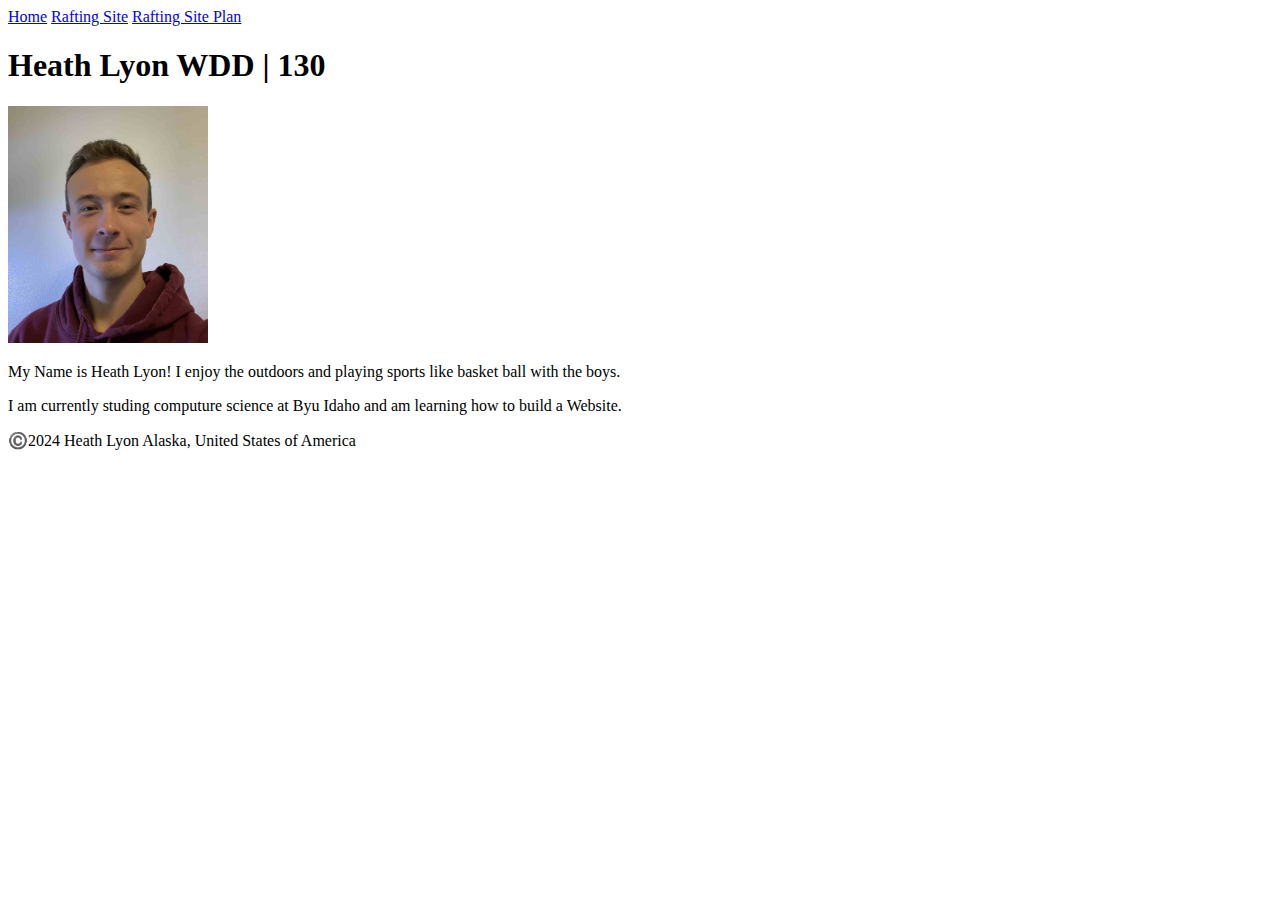
==== index.html @ bb1e83a9 "first commit" ====
<!DOCTYPE html>
<!-- HeathLyon-2024  -->
<html lang="en-US">
  <head> 
    <title>Heath Lyon | WDD 130</title>
    <meta charset="utf-8">
    <meta name="viewport" content="width=device-width,initial-scale1.0">    
  </head>
  <body>
    <header>
        <nav>
          <a href="#">Home</a>
          <a href="wwr/">Rafting Site</a>
          <a href="wwr/site-plan-rafting.html">Rafting Site Plan</a>
        </nav>
      </header>
    <main>
        <h1> Heath Lyon WDD | 130 </h1>
        <p> <img src="images/profile.jpg" alt="Hey It's Heath" width="200"> </p>
        <p>My Name is Heath Lyon! I enjoy the outdoors and playing sports like basket ball with the boys.</p>
        <p>I am currently studing computure science at Byu Idaho and am learning how to build a Website.</p>
    </main>
    <footer>
    <p>©️2024 Heath Lyon Alaska, United States of America</p> 
    </footer>
  </body>
</html>
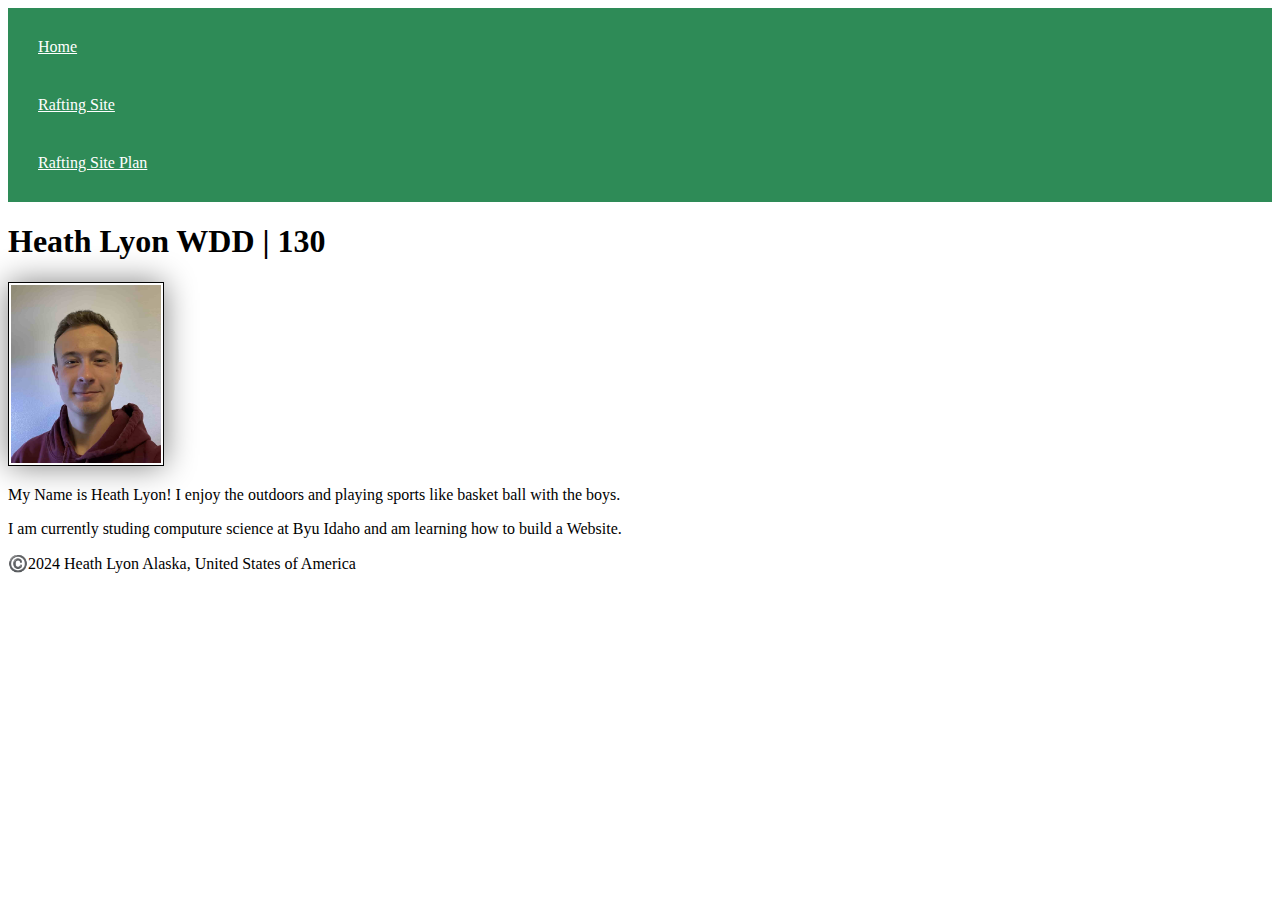
==== commit d36e790e: "fixed file path issue" ====
--- a/index.html
+++ b/index.html
@@ -4,7 +4,8 @@
   <head> 
     <title>Heath Lyon | WDD 130</title>
     <meta charset="utf-8">
-    <meta name="viewport" content="width=device-width,initial-scale1.0">    
+    <meta name="viewport" content="width=device-width,initial-scale1.0"> 
+    <link rel="stylesheet" href="styles/styles.css">   
   </head>
   <body>
     <header>
--- a/styles/styles.css
+++ b/styles/styles.css
@@ -0,0 +1,21 @@
+nav {
+    background-color: seagreen;
+    padding: 10px; 
+}
+
+nav a {
+    color: white;
+    display: block;
+    padding: 20px;
+}
+
+h1 {
+    color:black
+}
+img {
+    width: 150px;
+    height: auto;
+    border: 1px solid black;
+    padding: 2px;
+    box-shadow: 0 0 30px gray;
+}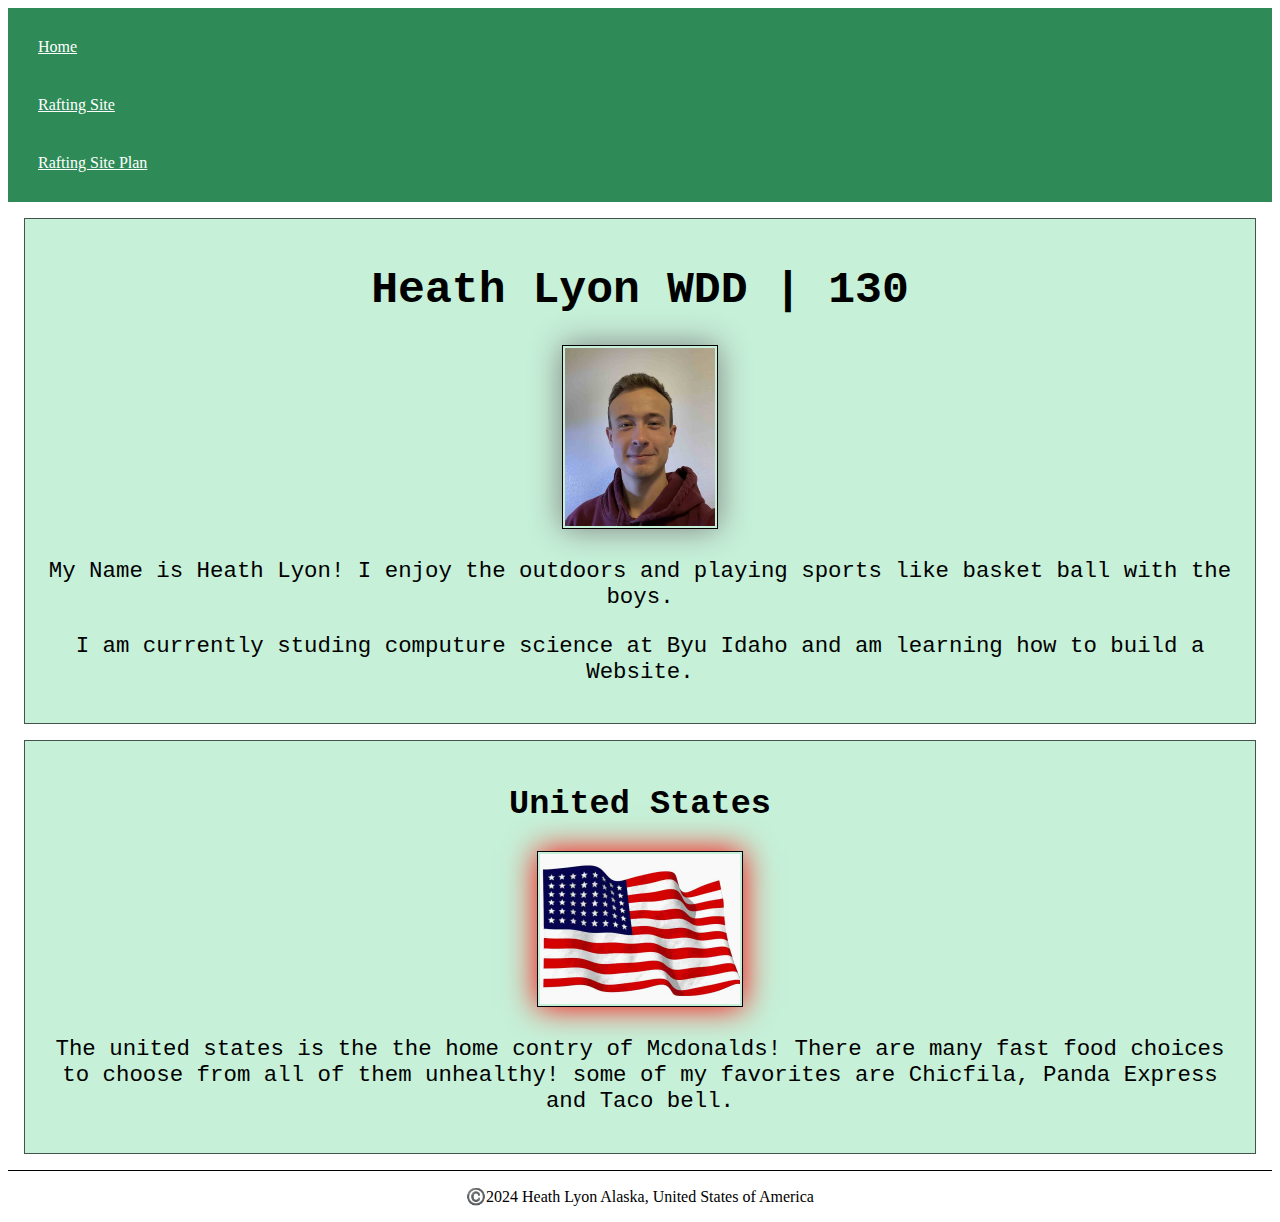
==== commit 07ba4e4f: "Week2 sync" ====
--- a/index.html
+++ b/index.html
@@ -5,6 +5,8 @@
     <title>Heath Lyon | WDD 130</title>
     <meta charset="utf-8">
     <meta name="viewport" content="width=device-width,initial-scale1.0"> 
+    <meta name="description" content="Student Profile Page Heath lyon WDD130 web development">
+    <meta name="Author" content="Heath Lyon">
     <link rel="stylesheet" href="styles/styles.css">   
   </head>
   <body>
@@ -17,10 +19,15 @@
       </header>
     <main>
         <h1> Heath Lyon WDD | 130 </h1>
-        <p> <img src="images/profile.jpg" alt="Hey It's Heath" width="200"> </p>
+        <img src="images/profile.jpg" alt="Hey It's Heath" width="200">
         <p>My Name is Heath Lyon! I enjoy the outdoors and playing sports like basket ball with the boys.</p>
         <p>I am currently studing computure science at Byu Idaho and am learning how to build a Website.</p>
     </main>
+    <aside>
+      <h2>United States</h2>
+      <img src="images/usaFlag.jpg" alt="USA" width="200">
+      <p>The united states is the the home contry of Mcdonalds! There are many fast food choices to choose from all of them unhealthy! some of my favorites are Chicfila, Panda Express and Taco bell.</p>
+    </aside>
     <footer>
     <p>©️2024 Heath Lyon Alaska, United States of America</p> 
     </footer>
--- a/styles/styles.css
+++ b/styles/styles.css
@@ -1,8 +1,50 @@
+
+main {
+    width:auto;
+    margin: 1rem;
+    border: 1px solid rgba(0, 0, 0, 0.655); 
+    padding: 1rem;
+    background-color: rgb(198, 240, 216);
+    color: black;
+    text-align: center;
+    font-family: 'Courier New', Courier, monospace;
+    font-size: 1.4rem;
+
+}
+main img {
+    width: 150px;
+    height: auto;
+    border: 1px solid black;
+    padding: 2px;
+    box-shadow: 0 0 30px gray;
+}
+aside {
+    width:auto;
+    margin: 1rem;
+    border: 1px solid rgba(0, 0, 0, 0.655); 
+    padding: 1rem;
+    background-color: rgb(198, 240, 216);
+    color: black;
+    text-align: center;
+    font-family: 'Courier New', Courier, monospace;
+    font-size: 1.4rem;
+}
+aside img {
+    width: 200px;
+    height: auto;
+    border: 1px solid rgb(0, 3, 10);
+    padding: 2px;
+    box-shadow: 0 0 30px red; 
+}
+footer{
+    margin-top: 15px;
+    border-top: 1px solid #000;
+    text-align: center;
+}
 nav {
     background-color: seagreen;
     padding: 10px; 
 }
-
 nav a {
     color: white;
     display: block;
@@ -12,10 +54,5 @@
 h1 {
     color:black
 }
-img {
-    width: 150px;
-    height: auto;
-    border: 1px solid black;
-    padding: 2px;
-    box-shadow: 0 0 30px gray;
-}+
+p{ padding: 0;}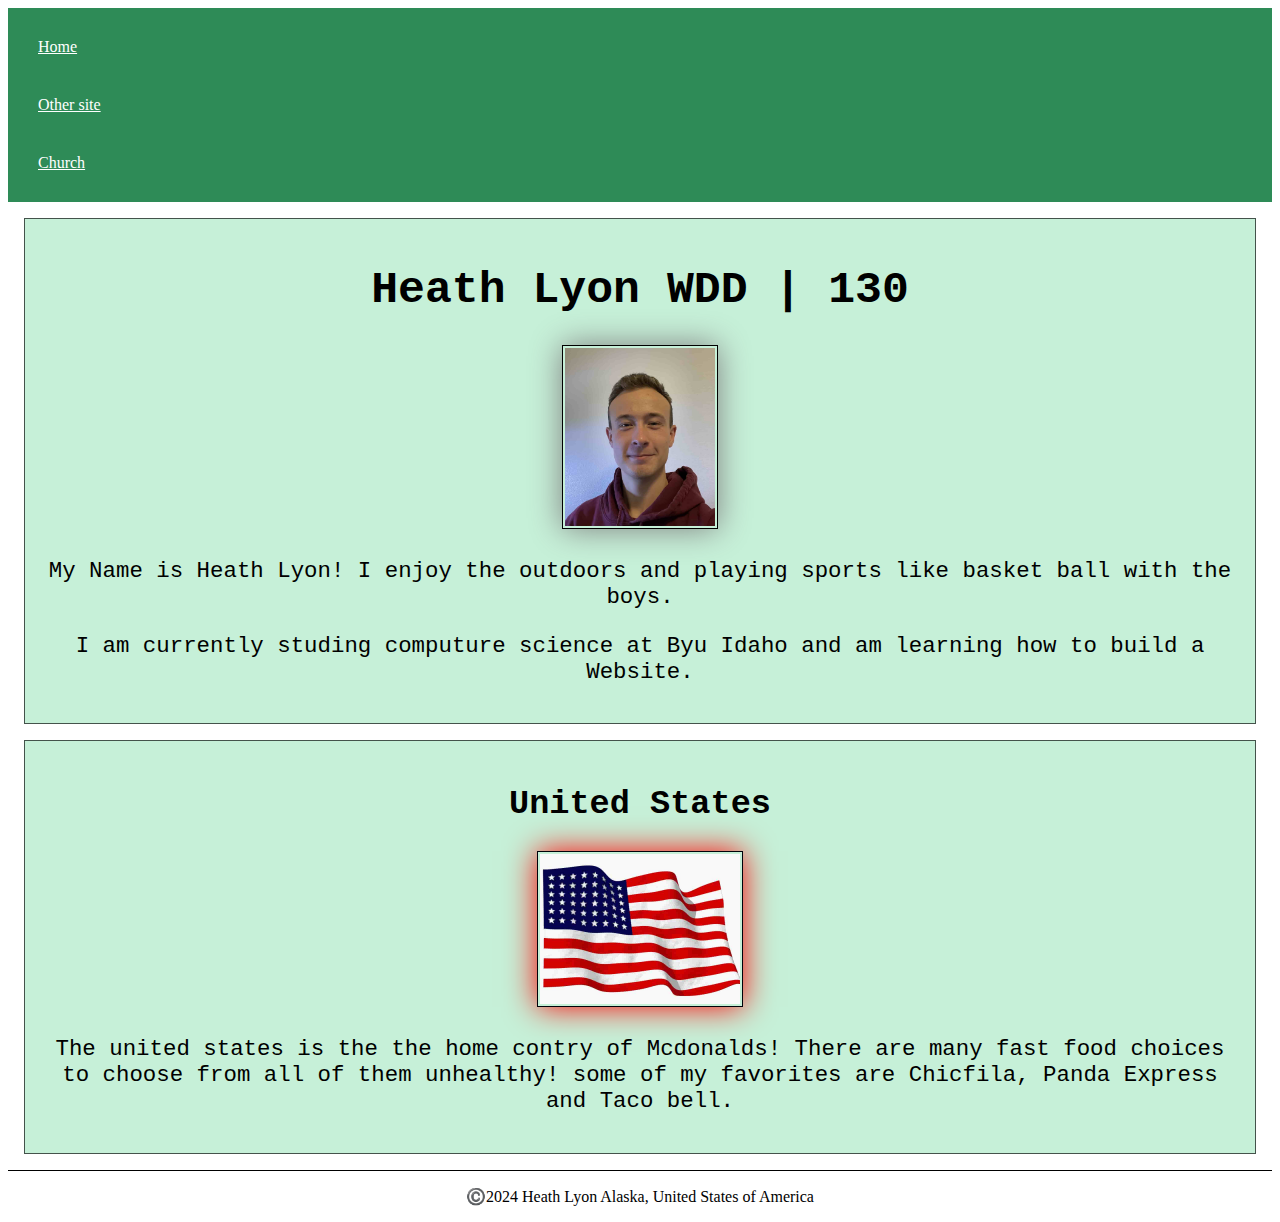
==== commit e6658b38: "fixed after checing" ====
--- a/index.html
+++ b/index.html
@@ -6,15 +6,15 @@
     <meta charset="utf-8">
     <meta name="viewport" content="width=device-width,initial-scale1.0"> 
     <meta name="description" content="Student Profile Page Heath lyon WDD130 web development">
-    <meta name="Author" content="Heath Lyon">
+    <meta name="Author" content="HeathLyon">
     <link rel="stylesheet" href="styles/styles.css">   
   </head>
   <body>
     <header>
         <nav>
-          <a href="#">Home</a>
-          <a href="wwr/">Rafting Site</a>
-          <a href="wwr/site-plan-rafting.html">Rafting Site Plan</a>
+          <a href="https://heathlyon.github.io/wdd130/">Home</a>
+          <a href="https://heathlyon.weebly.com/">Other site</a>
+          <a href="https://id.churchofjesuschrist.org/app/churchofjesuschrist_samlsecurebyui_2/exknz5uojaXqRR2LJ357/sso/saml">Church</a>
         </nav>
       </header>
     <main>
--- a/styles/styles.css
+++ b/styles/styles.css
@@ -1,6 +1,6 @@
 
 main {
-    width:auto;
+    max-width:780;
     margin: 1rem;
     border: 1px solid rgba(0, 0, 0, 0.655); 
     padding: 1rem;
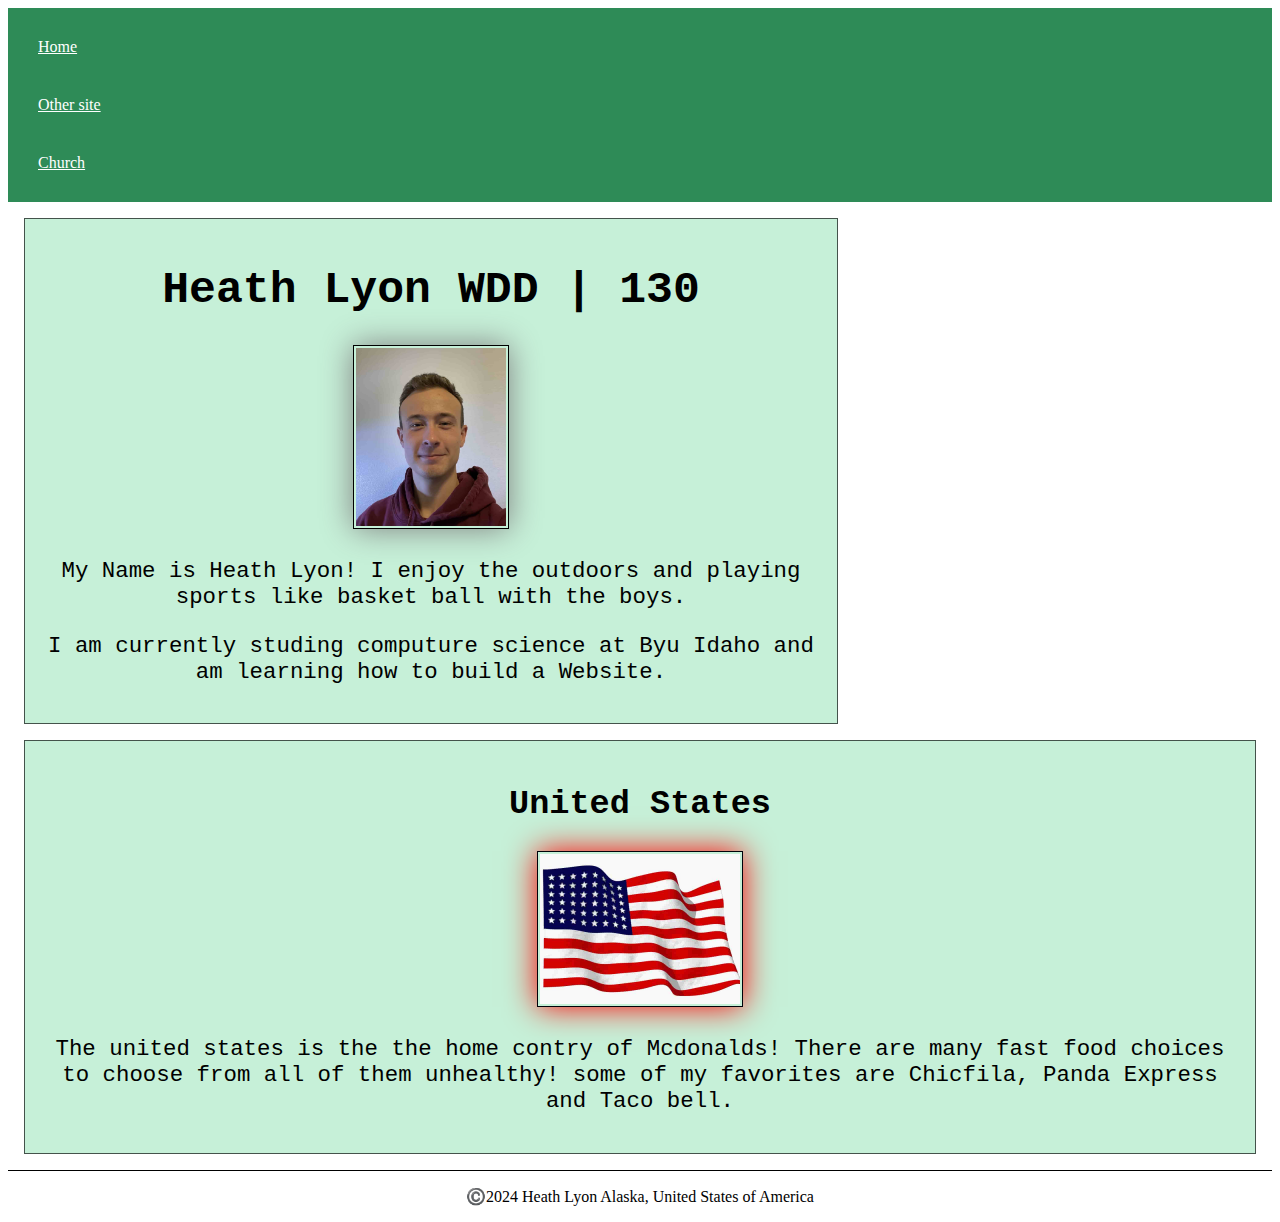
==== commit 8902812e: "fixed?" ====
--- a/index.html
+++ b/index.html
@@ -6,8 +6,8 @@
     <meta charset="utf-8">
     <meta name="viewport" content="width=device-width,initial-scale1.0"> 
     <meta name="description" content="Student Profile Page Heath lyon WDD130 web development">
-    <meta name="Author" content="HeathLyon">
-    <link rel="stylesheet" href="styles/styles.css">   
+    <meta name="author" content="HeathLyon">
+    <link rel="stylesheet" href="styles/styles.css">  
   </head>
   <body>
     <header>
--- a/styles/styles.css
+++ b/styles/styles.css
@@ -1,6 +1,6 @@
 
 main {
-    max-width:780;
+    max-width:780px;
     margin: 1rem;
     border: 1px solid rgba(0, 0, 0, 0.655); 
     padding: 1rem;
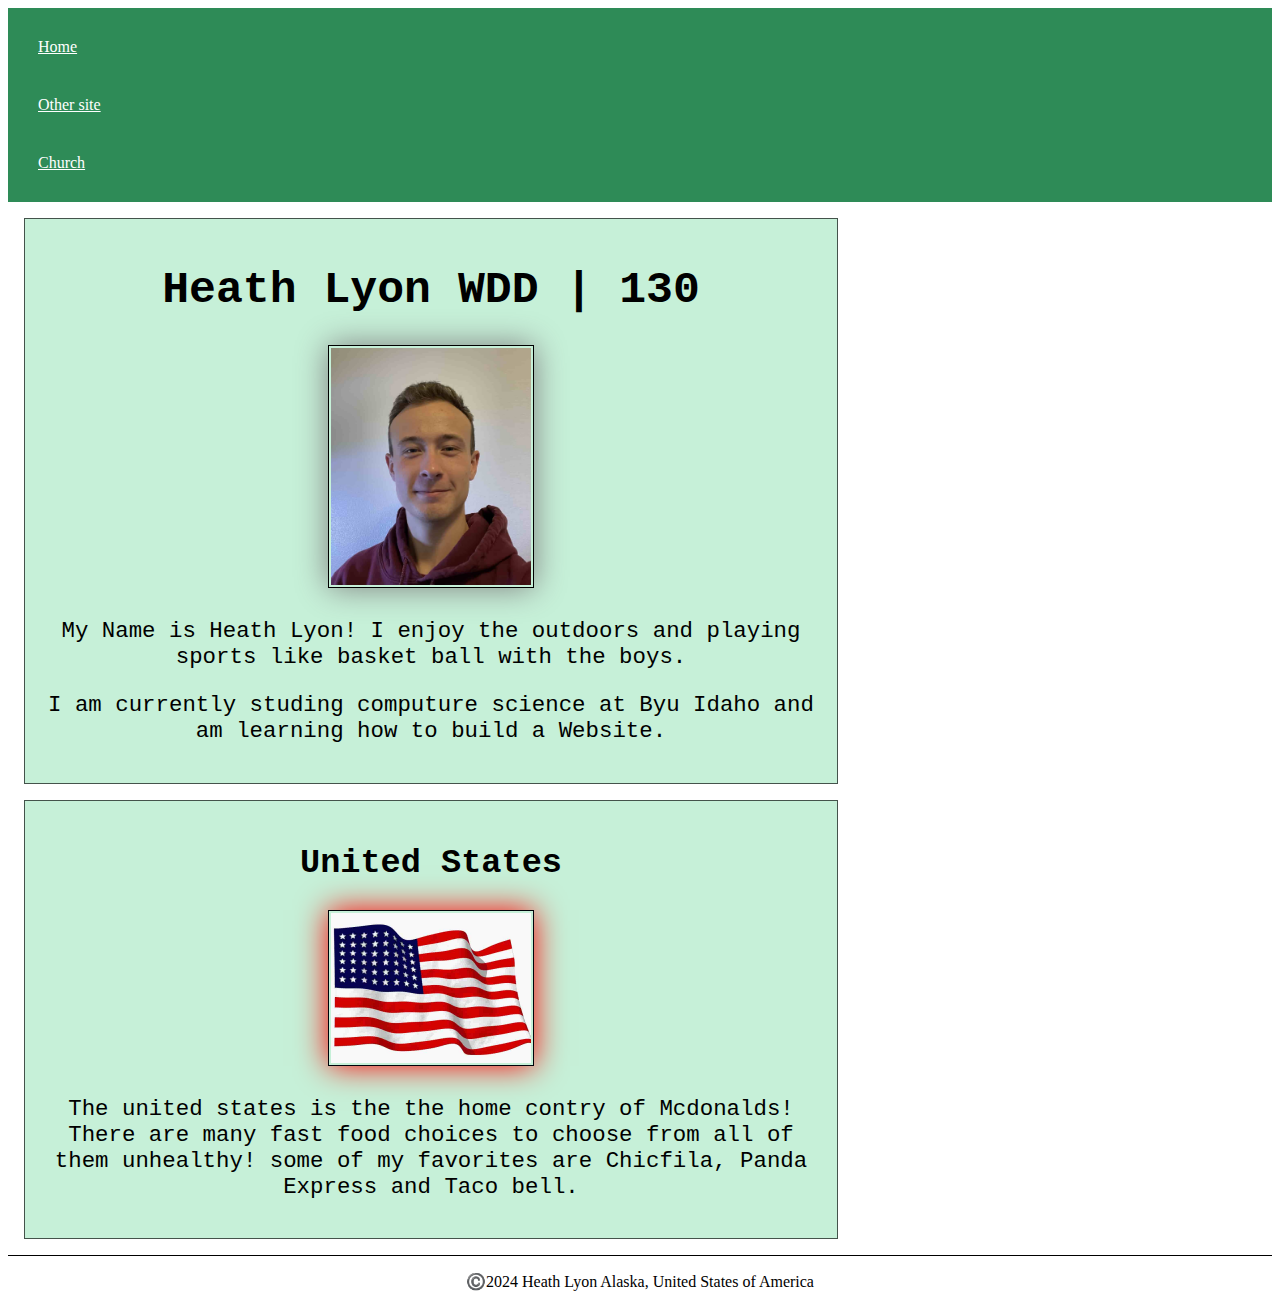
==== commit 6d928519: "fix?" ====
--- a/index.html
+++ b/index.html
@@ -1,5 +1,6 @@
 <!DOCTYPE html>
 <!-- HeathLyon-2024  -->
+
 <html lang="en-US">
   <head> 
     <title>Heath Lyon | WDD 130</title>
@@ -30,6 +31,7 @@
     </aside>
     <footer>
     <p>©️2024 Heath Lyon Alaska, United States of America</p> 
+    <!--11/17/2024-->
     </footer>
   </body>
 </html>--- a/styles/styles.css
+++ b/styles/styles.css
@@ -1,10 +1,13 @@
+:root {
+    --Background-color:  rgb(198, 240, 216);
+}
 
 main {
     max-width:780px;
     margin: 1rem;
     border: 1px solid rgba(0, 0, 0, 0.655); 
     padding: 1rem;
-    background-color: rgb(198, 240, 216);
+    background-color: var(--Background-color);
     color: black;
     text-align: center;
     font-family: 'Courier New', Courier, monospace;
@@ -12,18 +15,18 @@
 
 }
 main img {
-    width: 150px;
+    width: 200px;
     height: auto;
     border: 1px solid black;
     padding: 2px;
     box-shadow: 0 0 30px gray;
 }
 aside {
-    width:auto;
+    max-width:780px;
     margin: 1rem;
     border: 1px solid rgba(0, 0, 0, 0.655); 
     padding: 1rem;
-    background-color: rgb(198, 240, 216);
+    background-color: var(--Background-color);
     color: black;
     text-align: center;
     font-family: 'Courier New', Courier, monospace;
